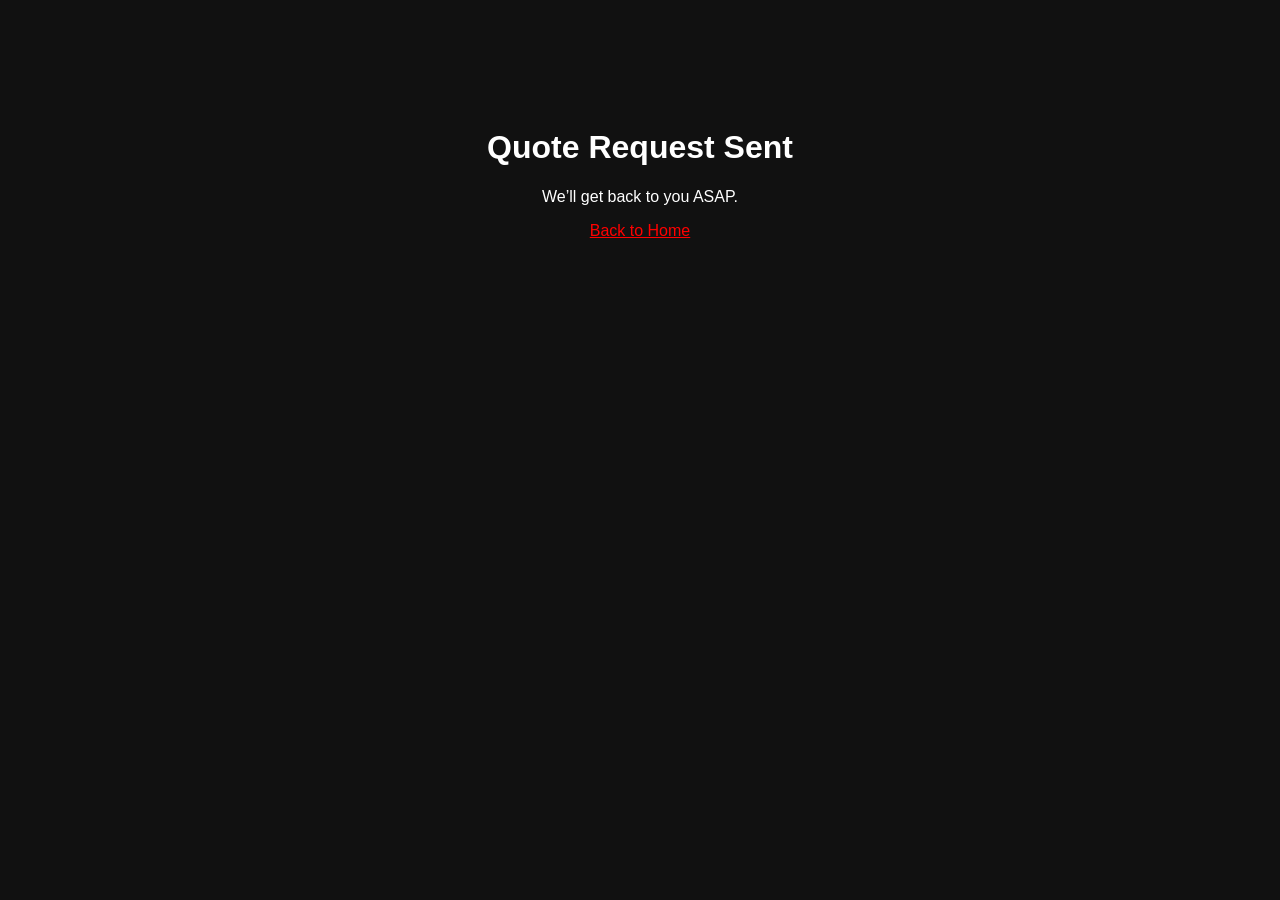
==== thanks/index.html @ 25b5402a "Create index.html" ====
<!DOCTYPE html>
<html>
<head>
  <title>Thank You</title>
</head>
<body style="background:#111;color:white;text-align:center;padding-top:100px;font-family:Arial;">
  <h1>Quote Request Sent</h1>
  <p>We’ll get back to you ASAP.</p>
  <a href="/" style="color:red;">Back to Home</a>
</body>
</html>
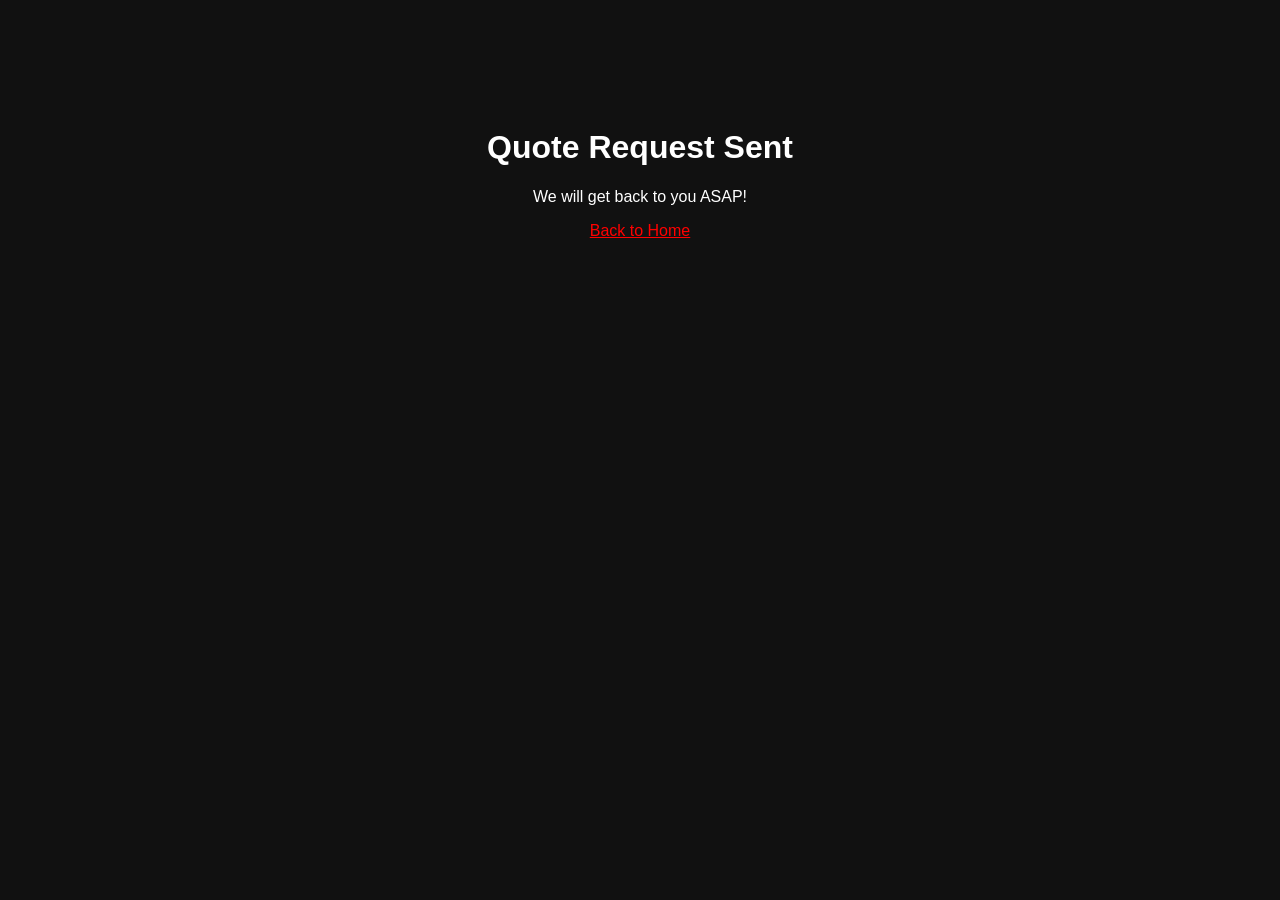
==== commit c8dd2c41: "Update index.html" ====
--- a/thanks/index.html
+++ b/thanks/index.html
@@ -5,7 +5,7 @@
 </head>
 <body style="background:#111;color:white;text-align:center;padding-top:100px;font-family:Arial;">
   <h1>Quote Request Sent</h1>
-  <p>We’ll get back to you ASAP.</p>
+  <p>We will get back to you ASAP!</p>
   <a href="/" style="color:red;">Back to Home</a>
 </body>
 </html>
